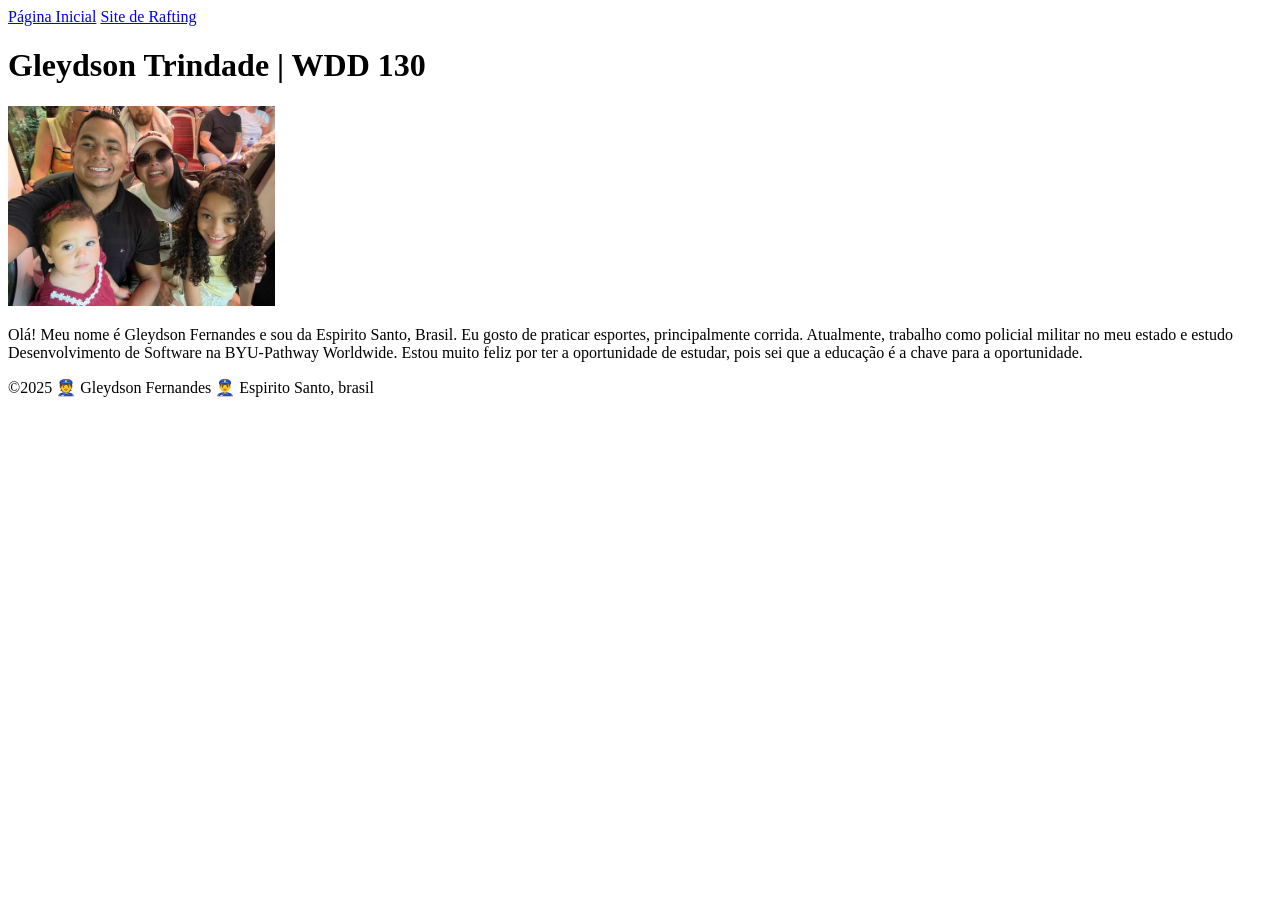
==== index.html @ d27070f7 ":wq" ====
<!DOCTYPE html>
<html lang="pt-BR">
<head>
    <meta charset="utf-8">
    <meta name="viewport" content="width=device-width,initial-scale=1.0">
    <title>Gleydson Fernandes | WDD 130</title>
</head>
<body>
    <header>
        <nav>
            <a href="#">Página Inicial</a>
            <a href="wwr/">Site de Rafting</a>
        </nav>
    </header>

    <main>
     
        <h1>Gleydson Trindade | WDD 130</h1>
        <img src="imagens/perfil.jpg" alt="Olá, meu nome é Gleydson Fernandes" height="200">
        <p>Olá! Meu nome é Gleydson Fernandes e sou da Espirito Santo, Brasil. Eu gosto de praticar esportes, principalmente corrida. Atualmente, trabalho como policial militar no meu estado e estudo Desenvolvimento de Software na BYU-Pathway Worldwide. Estou muito feliz por ter a oportunidade de estudar, pois sei que a educação é a chave para a oportunidade. </p>
    </main>
  

    <footer>
        <p>©2025 👮 Gleydson Fernandes 👮‍♂️ Espirito Santo, brasil</p>
    </footer>
</body>
</html>
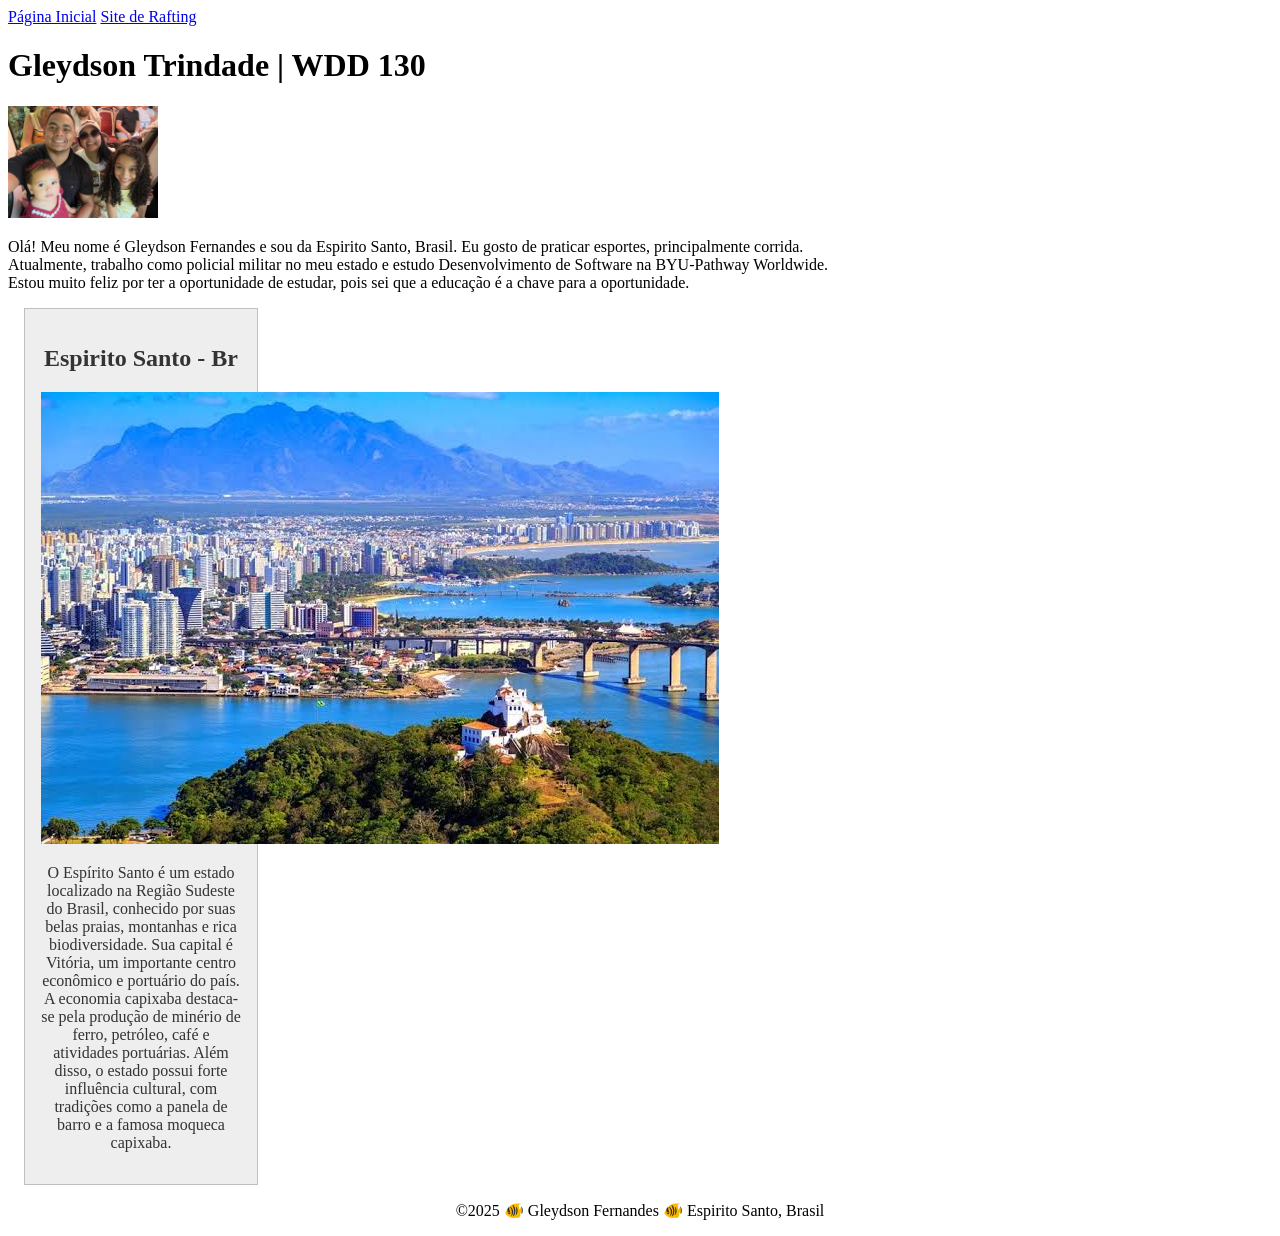
==== commit a885a89d: "Add files via upload" ====
--- a/index.html
+++ b/index.html
@@ -1,28 +1,36 @@
-<!DOCTYPE html>
-<html lang="pt-BR">
-<head>
-    <meta charset="utf-8">
-    <meta name="viewport" content="width=device-width,initial-scale=1.0">
-    <title>Gleydson Fernandes | WDD 130</title>
-</head>
-<body>
-    <header>
-        <nav>
-            <a href="#">Página Inicial</a>
-            <a href="wwr/">Site de Rafting</a>
-        </nav>
-    </header>
-
-    <main>
-     
-        <h1>Gleydson Trindade | WDD 130</h1>
-        <img src="imagens/perfil.jpg" alt="Olá, meu nome é Gleydson Fernandes" height="200">
-        <p>Olá! Meu nome é Gleydson Fernandes e sou da Espirito Santo, Brasil. Eu gosto de praticar esportes, principalmente corrida. Atualmente, trabalho como policial militar no meu estado e estudo Desenvolvimento de Software na BYU-Pathway Worldwide. Estou muito feliz por ter a oportunidade de estudar, pois sei que a educação é a chave para a oportunidade. </p>
-    </main>
-  
-
-    <footer>
-        <p>©2025 👮 Gleydson Fernandes 👮‍♂️ Espirito Santo, brasil</p>
-    </footer>
-</body>
+<!DOCTYPE html>
+<html lang="pt-BR">
+<head>
+    <meta charset="utf-8">
+    <meta name="viewport" content="width=device-width,initial-scale=1.0">
+    <title> WDD 130 -  Gleydson Fernandes  </title>
+    <meta name="description" content="Olá! Seja bem-vindo ao meu site. Meu nome é Gleydson Fernandes e este é um espaço onde compartilho um pouco sobre minha história, meus interesses e minha trajetória. Aqui você encontrará informações sobre minha formação, projetos, experiências e objetivos. Espero que este site permita que você me conheça melhor e acompanhe minha evolução pessoal e profissional.">
+    <meta name="author" content="Gleydson Fernander">
+    <link rel="Stylesheet" href="estilos/estilos.css" >
+</head>
+<body>
+    <header>
+        <nav>
+            <a href="#">Página Inicial</a>
+            <a href="wwr/">Site de Rafting</a>
+        </nav>
+    </header>
+
+    <main>
+     
+        <h1>Gleydson Trindade | WDD 130</h1>
+        <img src="imagens/perfil.jpg" alt="Olá, meu nome é Gleydson Fernandes" height="200">
+        <p>Olá! Meu nome é Gleydson Fernandes e sou da Espirito Santo, Brasil. Eu gosto de praticar esportes, principalmente corrida. Atualmente, trabalho como policial militar no meu estado e estudo Desenvolvimento de Software na BYU-Pathway Worldwide. Estou muito feliz por ter a oportunidade de estudar, pois sei que a educação é a chave para a oportunidade. </p>
+    </main>
+  
+    <aside>
+        <h2>Espirito Santo - Br</h2>
+        <img src="imagens/espsan.jpeg" alt="vista dos pontos turisticos do Espirito Santo">
+        <p> O Espírito Santo é um estado localizado na Região Sudeste do Brasil, conhecido por suas belas praias, montanhas e rica biodiversidade. Sua capital é Vitória, um importante centro econômico e portuário do país. A economia capixaba destaca-se pela produção de minério de ferro, petróleo, café e atividades portuárias. Além disso, o estado possui forte influência cultural, com tradições como a panela de barro e a famosa moqueca capixaba. </p>
+    </aside>
+
+    <footer>
+        <p>©2025 🐠 Gleydson Fernandes 🐠 Espirito Santo, Brasil</p>
+    </footer>
+</body>
 </html>
--- a/estilos/estilos.css
+++ b/estilos/estilos.css
@@ -0,0 +1,36 @@
+main {
+    max-width: 840px;
+}
+
+aside {
+    width: 20rem;
+    margin: 1rem;
+    border: 1px solid rgb(0 0 0 / 0.2);
+    padding: 1rem;
+    background-color: #eee;
+    color: #333;
+    text-align: center;
+}
+
+aside{
+    width: 200px;
+    height:auto;
+}
+
+
+main img {
+    width: 150px;
+    height: auto;
+}
+
+p {
+    padding: 0;
+}
+
+
+footer {
+    margin-top: 15px;
+    border-top: 1x solid #000;
+    text-align: center;
+}
+
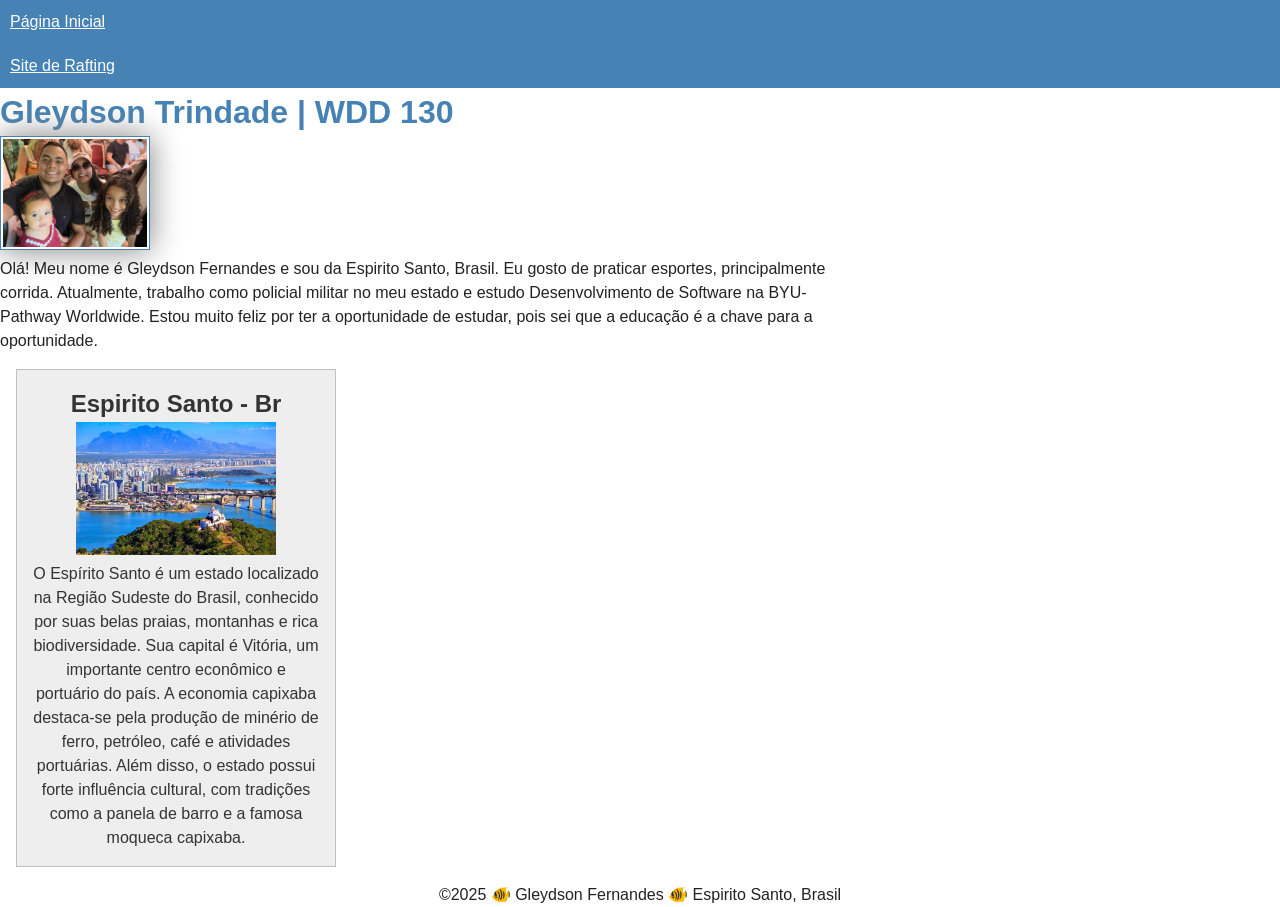
==== commit 48a1766c: "Add files via upload" ====
--- a/index.html
+++ b/index.html
@@ -4,7 +4,7 @@
     <meta charset="utf-8">
     <meta name="viewport" content="width=device-width,initial-scale=1.0">
     <title> WDD 130 -  Gleydson Fernandes  </title>
-    <meta name="description" content="Olá! Seja bem-vindo ao meu site. Meu nome é Gleydson Fernandes e este é um espaço onde compartilho um pouco sobre minha história, meus interesses e minha trajetória. Aqui você encontrará informações sobre minha formação, projetos, experiências e objetivos. Espero que este site permita que você me conheça melhor e acompanhe minha evolução pessoal e profissional.">
+    <meta name="description" content="Meu nome é Gleydson Fernandes e este é um espaço onde compartilho um pouco sobre minha história, meus interesses e minha trajetória.">
     <meta name="author" content="Gleydson Fernander">
     <link rel="Stylesheet" href="estilos/estilos.css" >
 </head>
--- a/estilos/estilos.css
+++ b/estilos/estilos.css
@@ -1,3 +1,33 @@
+* {
+    margin: 0;
+    padding: 0;
+    box-sizing: border-box;
+}
+
+body {
+    font-family: Arial, Helvetica, sans-serif;
+    line-height: 1.5;
+    color: #222;
+    background: #fff;
+    margin: 0;
+}
+
+nav {
+    background-color: steelblue;
+    padding: 0;
+}
+
+nav a {
+    color: white;
+    padding: 10px;
+    display: block;
+}
+
+h1 {
+    color: steelblue;
+}
+
+
 main {
     max-width: 840px;
 }
@@ -12,7 +42,7 @@
     text-align: center;
 }
 
-aside{
+aside img{
     width: 200px;
     height:auto;
 }
@@ -21,6 +51,9 @@
 main img {
     width: 150px;
     height: auto;
+    border: 1px solid steelblue;
+    padding: 2px;
+    box-shadow: 0 0 30px gray;
 }
 
 p {
@@ -29,7 +62,7 @@
 
 
 footer {
-    margin-top: 15px;
+    margin-top: 1em;
     border-top: 1x solid #000;
     text-align: center;
 }
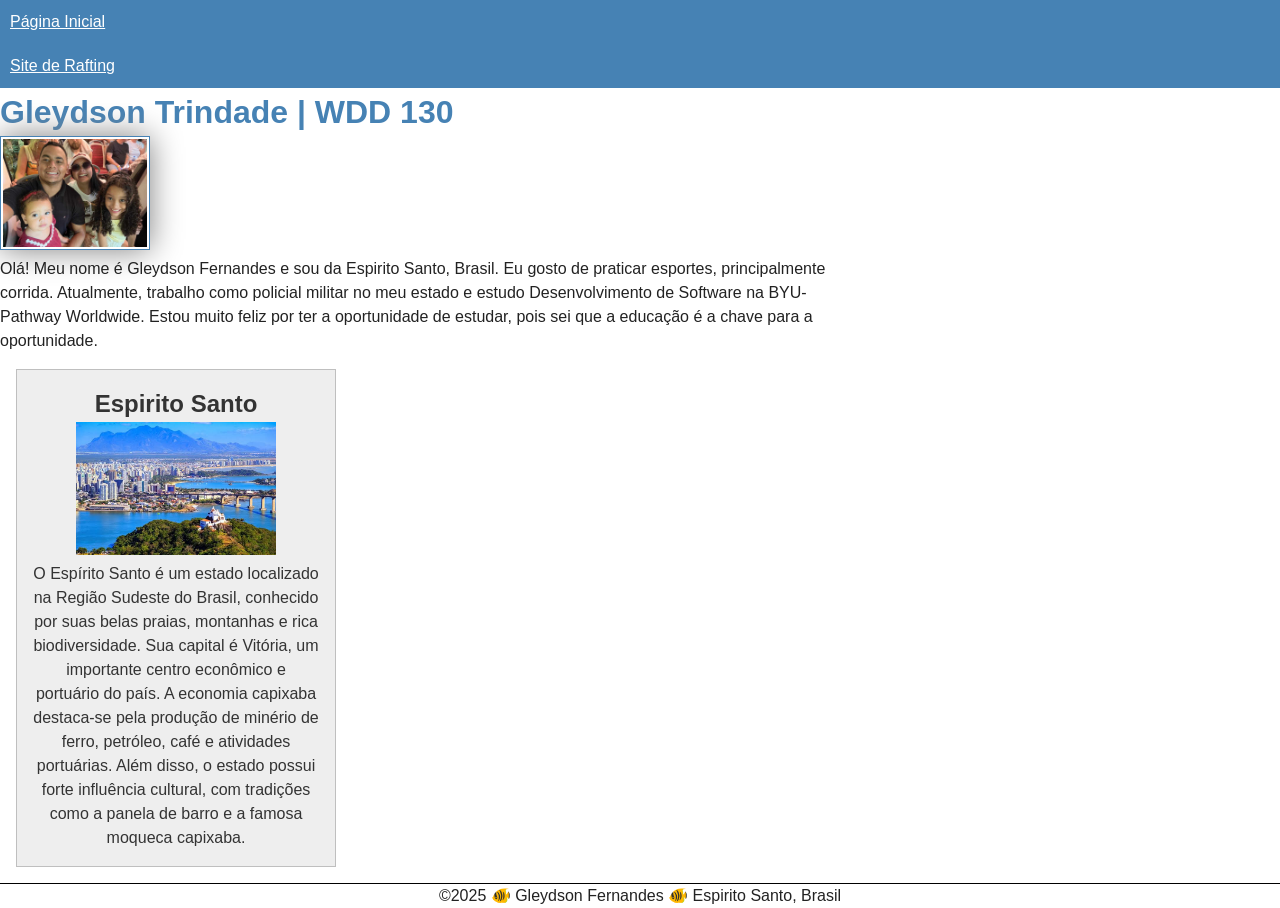
==== commit ed37df74: "Add files via upload" ====
--- a/index.html
+++ b/index.html
@@ -24,7 +24,7 @@
     </main>
   
     <aside>
-        <h2>Espirito Santo - Br</h2>
+        <h2>Espirito Santo </h2>
         <img src="imagens/espsan.jpeg" alt="vista dos pontos turisticos do Espirito Santo">
         <p> O Espírito Santo é um estado localizado na Região Sudeste do Brasil, conhecido por suas belas praias, montanhas e rica biodiversidade. Sua capital é Vitória, um importante centro econômico e portuário do país. A economia capixaba destaca-se pela produção de minério de ferro, petróleo, café e atividades portuárias. Além disso, o estado possui forte influência cultural, com tradições como a panela de barro e a famosa moqueca capixaba. </p>
     </aside>
--- a/estilos/estilos.css
+++ b/estilos/estilos.css
@@ -63,7 +63,7 @@
 
 footer {
     margin-top: 1em;
-    border-top: 1x solid #000;
+    border-top: 1px solid #000;
     text-align: center;
 }
 
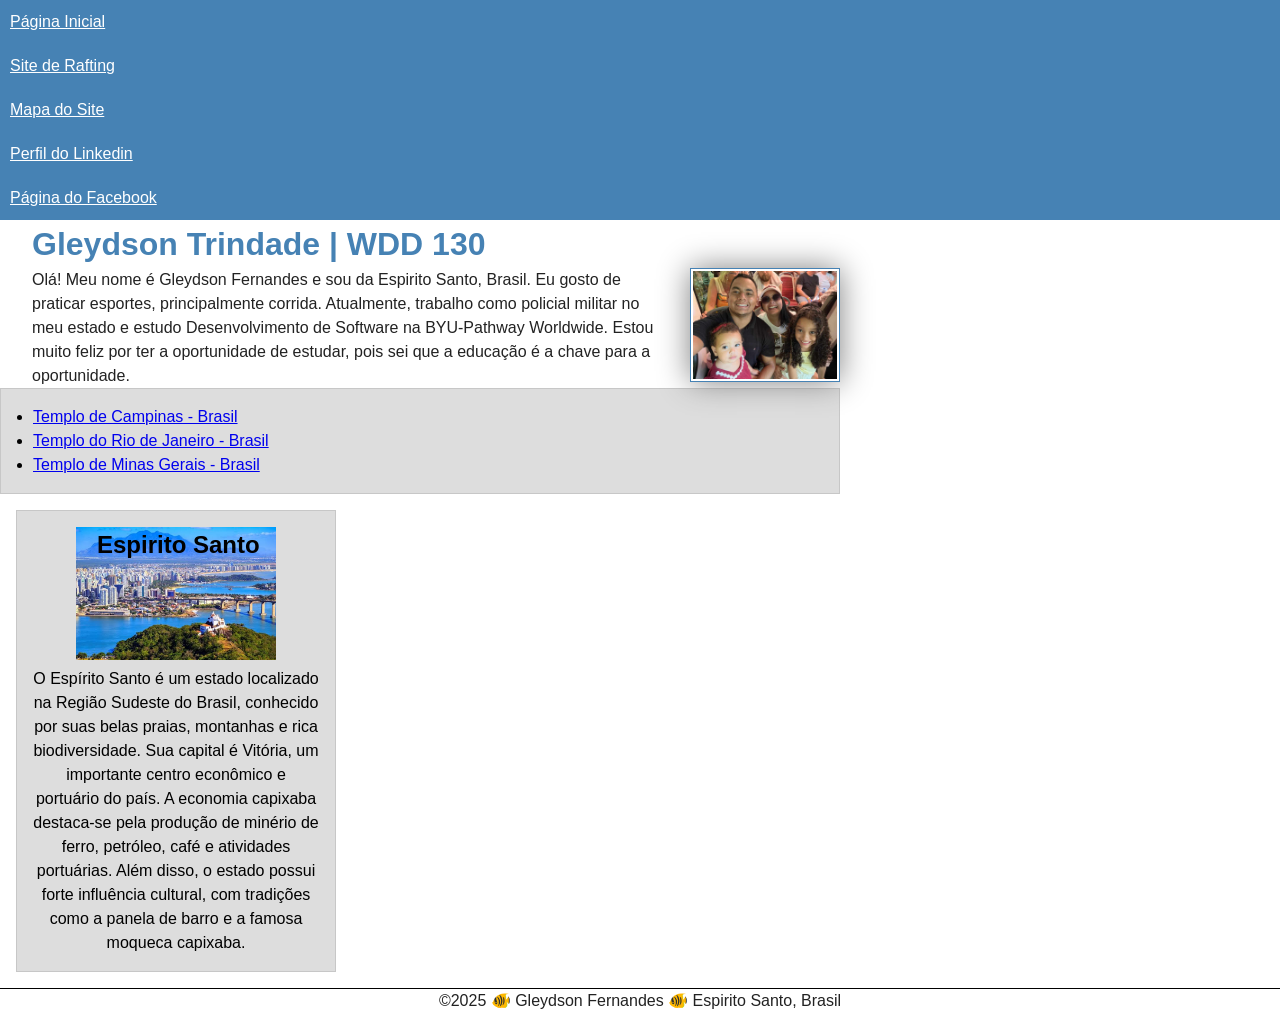
==== commit 374fca06: "Add files via upload" ====
--- a/index.html
+++ b/index.html
@@ -13,17 +13,32 @@
         <nav>
             <a href="#">Página Inicial</a>
             <a href="wwr/">Site de Rafting</a>
+            <a href="wwr/mapa-do-site.html"> Mapa do Site</a>
+            <a href="https://www.linkedin.com/in/gleydson-trindade-fernandes-7b7b5423b/">Perfil do Linkedin</a>
+            <a href="https://www.facebook.com/profile.php?id=100012999484640&mibextid=rS40aB7S9Ucbxw6v">Página do Facebook</a>
         </nav>
     </header>
 
     <main>
-     
-        <h1>Gleydson Trindade | WDD 130</h1>
+        <h1 class="indentacao">Gleydson Trindade | WDD 130</h1>
         <img src="imagens/perfil.jpg" alt="Olá, meu nome é Gleydson Fernandes" height="200">
-        <p>Olá! Meu nome é Gleydson Fernandes e sou da Espirito Santo, Brasil. Eu gosto de praticar esportes, principalmente corrida. Atualmente, trabalho como policial militar no meu estado e estudo Desenvolvimento de Software na BYU-Pathway Worldwide. Estou muito feliz por ter a oportunidade de estudar, pois sei que a educação é a chave para a oportunidade. </p>
+        <p class="indentacao">Olá! Meu nome é Gleydson Fernandes e sou da Espirito Santo,
+             Brasil. Eu gosto de praticar esportes, principalmente corrida. 
+             Atualmente, trabalho como policial militar no meu estado e estudo 
+             Desenvolvimento de Software na BYU-Pathway Worldwide. Estou muito feliz 
+             por ter a oportunidade de estudar, pois sei que a educação é a chave 
+             para a oportunidade. </p>
+        <p class="indentacao"></p>
+       
+        <ul class="caixa indentacao">
+             <li><a href="https://www.churchofjesuschrist.org/temples/details/campinas-brazil-temple?lang=por" target="_blank">Templo de Campinas - Brasil</a></li>
+             <li><a href="https://www.churchofjesuschrist.org/temples/details/rio-de-janeiro-brazil-temple?lang=por" target="_blank">Templo do Rio de Janeiro - Brasil</a></li>
+             <li><a href="https://www.churchofjesuschrist.org/temples/details/belo-horizonte-brazil-temple?lang=por" target="_blank">Templo de Minas Gerais - Brasil</a></li>
+
+        </ul>
     </main>
   
-    <aside>
+    <aside class="caixa">
         <h2>Espirito Santo </h2>
         <img src="imagens/espsan.jpeg" alt="vista dos pontos turisticos do Espirito Santo">
         <p> O Espírito Santo é um estado localizado na Região Sudeste do Brasil, conhecido por suas belas praias, montanhas e rica biodiversidade. Sua capital é Vitória, um importante centro econômico e portuário do país. A economia capixaba destaca-se pela produção de minério de ferro, petróleo, café e atividades portuárias. Além disso, o estado possui forte influência cultural, com tradições como a panela de barro e a famosa moqueca capixaba. </p>
--- a/estilos/estilos.css
+++ b/estilos/estilos.css
@@ -42,18 +42,34 @@
     text-align: center;
 }
 
+
+aside {
+    width: 20em;
+    text-align: center;
+    position: relative;
+}
+
 aside img{
     width: 200px;
     height:auto;
 }
 
+aside h2{
+    position: absolute;
+    left: 80px;
+}
+
 
 main img {
+    margin-left: 20px;
+    margin-bottom: 20px;
     width: 150px;
     height: auto;
     border: 1px solid steelblue;
     padding: 2px;
     box-shadow: 0 0 30px gray;
+    float: right;
+    
 }
 
 p {
@@ -67,3 +83,16 @@
     text-align: center;
 }
 
+/* Seletores de Classe */
+
+.caixa {
+    border: 1px solid rgb(0 0 0 / 10%);
+    padding: 1rem;
+    background-color: #ddd;
+    color: #000;
+}
+
+.indentacao {
+    padding-left: 2rem;
+}
+
